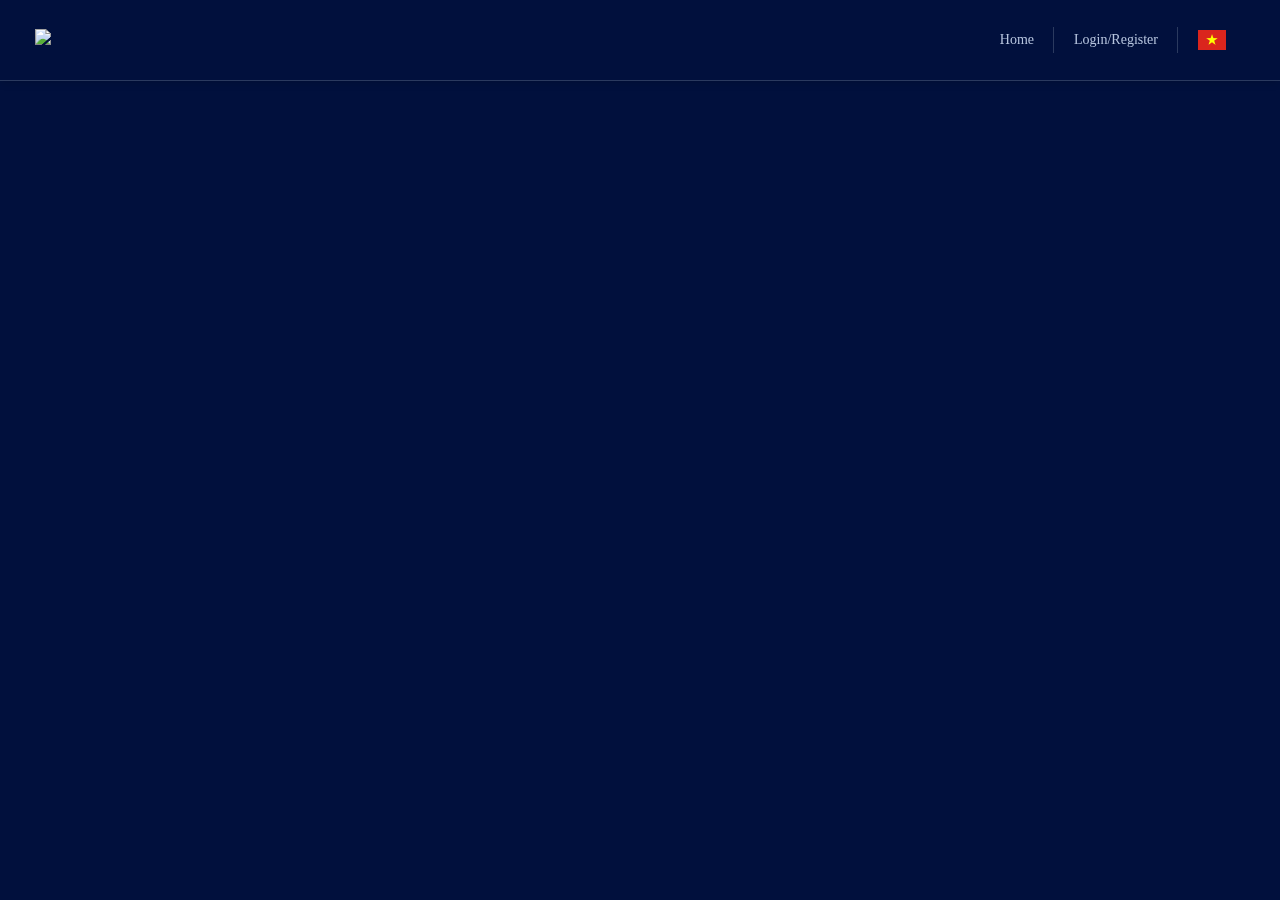
==== index.html @ b5e7d7fc "first commit" ====
<!DOCTYPE html>
<html lang="en">
  <head>
    <meta charset="UTF-8" />
    <meta name="viewport" content="width=device-width, initial-scale=1.0" />
    <title>Document</title>
    <link rel="stylesheet" href="./index.css" />
  </head>
  <body>
    <div class="container">
      <header>
        <div class="header">
          <div class="logo">
            <img
              src="https://web-develop.virace.vn/static/media/logo.7b93e016.svg"
            />
          </div>
          <div class="header-nav">
            <ul class="menu">
              <li class="menu-item">
                <a
                  onclick="home()"
                  data-lang='{"en": "Home", "vi": "Trang chủ"}'
                  >Home</a
                >
              </li>
              <li class="menu-item">
                <a
                  href="./page/login/index.html"
                  data-lang='{"en": "Login/Register", "vi": "Đăng nhập/Đăng ký"}'
                  >Login/Register</a
                >
              </li>
            </ul>
            <div class="header-language">
              <div class="modelLanguage">
                <label class="img" for="language">
                  <div>
                    <img id="languageIcon" src="./image/vi.png" alt="" />
                  </div>
                  <div><i nz-icon nzType="down" nzTheme="outline"></i></div>
                </label>
              </div>
              <input type="checkbox" class="language" name="" id="language" />
              <div class="modal" onclick="closeModal(event)">
                <div
                  onclick="changeLang('vi')"
                  class="no-border-first-item lang"
                >
                  <img src="./image/vi.png" alt="" />VI
                </div>
                <div onclick="changeLang('en')" class="lang">
                  <img src="./image/en.png" alt="" />EN
                </div>
              </div>
            </div>
          </div>
        </div>
      </header>
    </div>
  </body>
  <script src="index.js"></script>
</html>
---- index.css ----
*{
  padding: 0;
  margin: 0;
  box-sizing: border-box;
}
#language{
  display: none;
}
#language:checked + .modal{
  display: block !important;
}
.container{
    background-image: url(https://web-develop.virace.vn/static/media/login.31ffb97c.png);
    background-color: #01103d;
    min-height: 100vh;
    color: #aec1e4;
    line-height: 1.375;
    position: relative;
  }
header {
  position: fixed;
  width: 100%;
  z-index: 1000;
  height: 81px;
  display: flex;
  padding: 20px 25px;
  align-items: center;
  justify-content: space-between;
  background: #01103d;
  box-shadow: 0px 2px 8px rgba(0, 0, 0, 0.135216);
  border-bottom: 1px solid rgba(144, 155, 175, 0.3);
  color: #b6c4de;
}

.header-input {
  display: none;
}

.header-input:checked ~ .menu_2 {
  background-color: #211b56;
  display: block !important;
}

.header-input:checked ~ .menu_2 div {
  width: 227px;
}

.header {
  width: 100%;
  padding: 10px;
  display: flex;
  align-items: center;
  justify-content: space-between;
}

.header .logo {
  flex: 0 0 30%;
  max-width: 30%;
}

.header .logo img {
  max-width: 100%;
  height: 46px;
}

.header input#menu {
  display: none;
}

.header input#menu:checked ~ .nav {
  transform: translateX(0%);
}

.header .header-nav {
  display: flex;
  align-items: center;
}

.header .header-nav .menu {
  padding: 0px;
  margin: 0px;
  display: flex;
}

.header .header-nav .menu .active > a {
  font-weight: 700 !important;
}

.header .header-nav .menu .menu-item {
  display: inline-block;
  position: relative;
}

.header .header-nav .menu .menu-item::after {
  content: "";
  position: absolute;
  width: 1px;
  background-color: rgba(144, 155, 175, 0.3);
  height: 26px;
  top: 5px;
  right: 0;
}

.header .header-nav .menu .menu-item > a {
  font-weight: 500;
  color: #b6c4de;
  text-align: center;
  cursor: pointer;
  text-decoration: none;
  padding: 0.5rem 20px;
  display: flex;
  align-items: center;
  height: 100%;
  font-size: 14px;
}

.header .header-nav .menu .menu-item > a:hover {
  cursor: pointer;
}

.header .header-nav .menu .menu-item > a svg {
  width: 16px;
  fill: #b6c4de;
}
.header .header-nav .header-language {
  position: relative;
}

.header .header-nav .header-language .modelLanguage {
  display: flex;
  align-items: center;
  padding: 0 15px 0 20px;
}

.header .header-nav .header-language .modelLanguage .img {
  display: flex;
  gap: 4px;
  align-items: center;
}

.header .header-nav .header-language .modelLanguage .img > div {
  align-items: center;
  display: flex;
  justify-content: center;
}

.header .header-nav .header-language .modelLanguage .img img {
  width: 28px;
  height: 20px;
  object-fit: cover;
}

.header .header-nav .header-language .modal {
  position: absolute;
  min-width: 3rem;
  padding: 0;
  margin: 0;
  transform: translate3d(-16px, 29px, 0px) !important;
  left: 20px !important;
  top: 7px !important;
  border-radius: 0;
  background: #172c64;
  color: #b6c4de;
  display: none;
}

.header .header-nav .header-language .modal > div {
  padding: 9.5px 15px !important;
  color: #b6c4de;
  display: flex;
  align-items: center;
  width: 100%;
  padding: 0.25rem 1.5rem;
  clear: both;
  font-weight: 400;
  text-align: inherit;
  white-space: nowrap;
  background-color: transparent;
  border: 0;
  cursor: pointer;
}

.header .header-nav .header-language .modal > div img {
  width: 28px;
  height: 20px;
  margin-right: 6px;
}

.header-bg-menu {
  position: fixed;
  top: 0;
  width: 100vw;
  height: 100vh;
  background-color: rgba(0, 0, 0, 0.5);
  z-index: 10;
}

.menu-sidebar {
  display: none;
}
.menu_2 {
  position: fixed;
  top: 0;
  width: 290px;
  height: 100vh;
  background-color: white;
  transition: margin 0.5s ease-in-out;
  z-index: 20;
  overflow-y: auto;
  padding: 0 20px;
}

.menu_2 .menu-top {
  display: flex;
  margin-bottom: 15px;
  margin-top: 20px;
  align-items: center;
  justify-content: space-between;
  padding: 0 10px;
}

.menu_2 .menu-top .menu-header {
  font-weight: bold;
  font-size: 20px;
}

.menu_2 .menu-top .svg {
  display: flex;
  align-items: center;
}

.menu_2 > ul {
  list-style: none;
  padding: 0;
  margin: 0;
}

.menu_2 > ul > li {
  position: relative;
}

.menu_2 > ul > li:not(:last-child) {
  border-bottom: 1px solid #e3e3e3;
}

.menu_2 > ul > li > a {
  text-decoration: none;
  color: #333;
  display: block;
  padding: 10px;
}

.menu_2 > ul > li .li-submenu {
  display: flex;
  justify-content: space-between;
  align-items: center;
}

.menu_2 > ul > li .li-submenu > a {
  text-decoration: none;
  color: #333;
  display: block;
  padding: 10px;
}

.menu_2 > ul > li .li-submenu > div {
  display: flex;
  align-items: center;
}

.menu_2 > ul > li .sub-menu {
  border-left: 1px solid #e3e3e3;
  padding-left: 15px;
  overflow: hidden;
  transition: max-height 0.5;
}
@media screen and (max-width: 768px) {
  header {
    padding: 20px 5px;
  }

  .header .logo {
    flex: 0 0 30%;
    max-width: 30%;
  }

  .header .header-nav .menu .menu-item > a {
    padding: 0.5rem 10px;
  }

  .header .header-language .modelLanguage {
    padding: 0 10px;
  }

  .menu-sidebar {
    display: inline-flex;
    align-items: center;
    cursor: pointer;
  }

  .menu_2 {
    width: 100%;
    padding: 0;
  }

  .menu_2 > ul > li:not(:last-child) {
    border-bottom: 1px solid #e3e3e3;
  }

  .menu_2 > ul > li > a,
  .menu_2 > ul > li .li-submenu > a {
    padding: 10px;
  }

  .menu_2 > ul > li .sub-menu {
    border-left: none;
    padding-left: 0;
  }
}

@media screen and (max-width: 992px) {
  .menu-sidebar {
    display: inline-flex;
    align-items: center;
    cursor: pointer;
  }
}

.login {
  padding-top: 115px;
  padding-bottom: 20px;
  text-align: center;
}

.login .logo {
  margin-bottom: 2.5rem;
}

.login form {
  margin: 0 auto;
  background-color: rgba(11, 19, 43, 0.5);
  padding: 3.125rem;
  max-width: 500px;
  font-size: 100%;
  font-family: "Roboto";
}

.login form h1 {
  color: #3bdbfd;
  margin-bottom: 2.5rem;
  font-size: 1.875rem;
  font-weight: 500;
  letter-spacing: 0.025rem;
  text-transform: uppercase;
}

.login form .form-control {
  width: 100%;
  position: relative;
}

.login form .form-control .icon {
  position: absolute;
  top: 50%;
  transform: translateY(-50%);
  color: rgba(174, 193, 228, 0.6);
}

.login form .form-control .icon svg {
  fill: rgba(174, 193, 228, 0.6);
}

.login form .form-control > input {
  border: 0;
  border-bottom: 1px solid rgba(255, 255, 255, 0.2);
  background: 0 0;
  padding: 0.9375rem 0 0.9375rem 2rem;
  width: 100%;
  color: #fff;
  outline: none;
}

.login form .form-password {
  margin-top: 2.5rem;
  position: relative;
}

.login form .form-password .eye {
  position: absolute;
  top: 17px;
  right: 5px;
  z-index: 2;
  cursor: pointer;
}

.login form .form-password .eye svg path {
  fill: #ffffff;
}

.login form .form-password .hide-password svg path {
  fill: #6D7278;
}

.login .login-bottom {
  margin-top: 2.5rem;
  display: flex;
  justify-content: space-between;
  align-items: center;
}

.login .login-bottom-left {
  display: flex;
}

.login .login-bottom-left input {
  clip: rect(0, 0, 0, 0);
  position: absolute;
  visibility: hidden;
  opacity: 0;
  width: 1px;
  height: 1px;
}

.login .login-bottom-left .icon {
  margin-right: 10px;
  cursor: pointer;
}

.login .login-bottom-left .icon svg {
  width: 20px;
  height: 20px;
  fill: rgba(174, 193, 228, 0.6);
}

.login .login-bottom-left .icon .true svg {
  fill: #3bdbfd !important;
}

.login .login-bottom-left .label {
  font-size: 14px;
  color: rgba(174, 193, 228, 0.6);
}

.login .login-bottom-right a {
  color: #4ebdec;
  font-size: 14px;
  text-decoration: none;
}

.login .form-submit {
  margin-top: 2.5rem;
}

.login .form-submit .common-button {
  display: flex;
  align-items: center;
  justify-content: center;
  transition: all 0.4s ease-in-out !important;
  border: 0;
  background-image: linear-gradient(270deg, #47b5e8, #2b74ce, #47b5e8) !important;
  background-size: 200% 100% !important;
  width: 100%;
  min-width: 115px;
  height: 44px !important;
  color: #fff !important;
  font-weight: 700 !important;
  text-transform: uppercase !important;
  border-radius: 5px !important;
  font-size: 14px;
}

.login .login-or-register {
  margin-top: 1rem !important;
  display: flex;
  justify-content: flex-end;
}

.login .login-or-register .action-link {
  color: #4ebdec !important;
  margin-left: 5px;
}

.login .login-or-register .action-link a {
  text-decoration: none;
  color: #4ebdec;
}

.login .server-error {
  margin-top: 8px;
  color: red;
  font-size: 12px;
  font-weight: 400;
  line-height: 1.25;
  text-align: left;
}

.login .copyright {
  margin-top: 1.25rem;
  color: #5d677a;
  font-size: 12px;
  letter-spacing: 0.05rem;
  font-weight: 500;
  line-height: 1.5;
}

.login .copyright a {
  text-decoration: none;
  color: #5d677a;
}

.login .copyright .img-noti {
  margin-top: 1.25rem;
  display: inline-block;
  width: 150px;
  height: 60px;
  cursor: pointer;
}

.login .copyright .img-noti img {
  box-sizing: border-box;
  width: 100%;
}

small{
  display: flex;
  justify-content: start;
  margin-top: 2px;
  text-align: left;
  color: red;
}
.form-control.success ~ small {
  display: none;
}
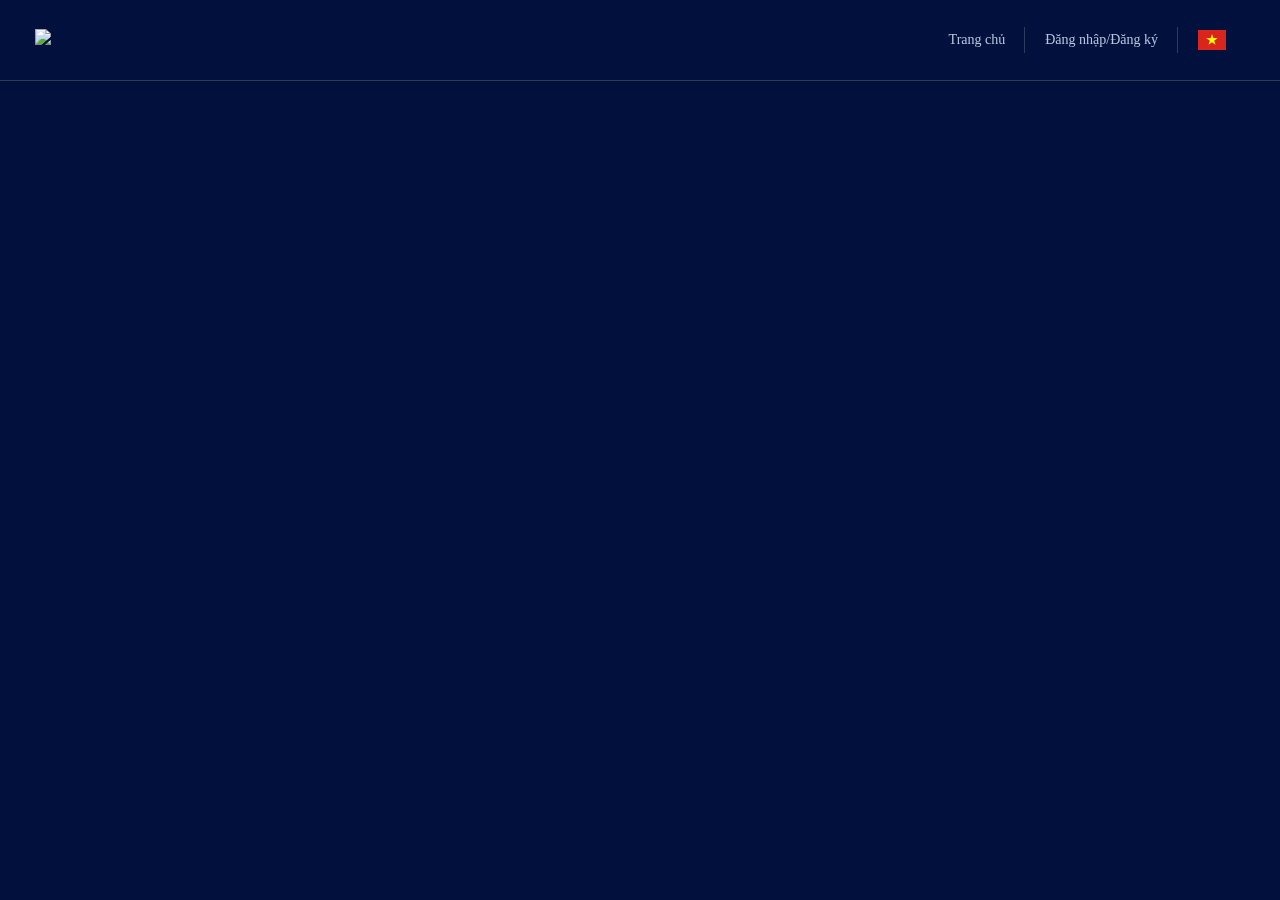
==== commit 2149fa52: "update" ====
--- a/index.html
+++ b/index.html
@@ -5,9 +5,10 @@
     <meta name="viewport" content="width=device-width, initial-scale=1.0" />
     <title>Document</title>
     <link rel="stylesheet" href="./index.css" />
+    <link rel="icon" type="image/x-icon" href="./favicon.ico">
   </head>
   <body>
-    <div class="container">
+    <div class="container_layout">
       <header>
         <div class="header">
           <div class="logo">
@@ -21,14 +22,14 @@
                 <a
                   onclick="home()"
                   data-lang='{"en": "Home", "vi": "Trang chủ"}'
-                  >Home</a
+                  >Trang chủ</a
                 >
               </li>
               <li class="menu-item">
                 <a
-                  href="./page/login/index.html"
+                  href="./../login/index.html"
                   data-lang='{"en": "Login/Register", "vi": "Đăng nhập/Đăng ký"}'
-                  >Login/Register</a
+                  >Đăng nhập/Đăng ký</a
                 >
               </li>
             </ul>
@@ -36,21 +37,27 @@
               <div class="modelLanguage">
                 <label class="img" for="language">
                   <div>
-                    <img id="languageIcon" src="./image/vi.png" alt="" />
+                    <img
+                      src="[data-uri]"
+                      alt=""
+                    />
                   </div>
                   <div><i nz-icon nzType="down" nzTheme="outline"></i></div>
                 </label>
               </div>
-              <input type="checkbox" class="language" name="" id="language" />
-              <div class="modal" onclick="closeModal(event)">
-                <div
-                  onclick="changeLang('vi')"
-                  class="no-border-first-item lang"
-                >
-                  <img src="./image/vi.png" alt="" />VI
+
+              <div class="modal" (click)="closeModal($event)">
+                <div class="no-border-first-item lang">
+                  <img
+                    src="[data-uri]"
+                    alt=""
+                  />VI
                 </div>
-                <div onclick="changeLang('en')" class="lang">
-                  <img src="./image/en.png" alt="" />EN
+                <div (click)="changeLang('en')" class="lang">
+                  <img
+                    src="[data-uri]"
+                    alt=""
+                  />EN
                 </div>
               </div>
             </div>
--- a/index.css
+++ b/index.css
@@ -1,26 +1,24 @@
-*{
+* {
   padding: 0;
   margin: 0;
   box-sizing: border-box;
 }
-#language{
-  display: none;
-}
-#language:checked + .modal{
-  display: block !important;
-}
-.container{
-    background-image: url(https://web-develop.virace.vn/static/media/login.31ffb97c.png);
-    background-color: #01103d;
-    min-height: 100vh;
-    color: #aec1e4;
-    line-height: 1.375;
-    position: relative;
-  }
+@import url('https://fonts.googleapis.com/css2?family=Roboto&display=swap');
+body{
+  position: relative;
+}
+.container_layout {
+  background-image: url(https://web-develop.virace.vn/static/media/login.31ffb97c.png);
+  background-color: #01103d;
+  min-height: 100vh;
+  color: #aec1e4;
+  line-height: 1.375;
+  position: relative;
+}
 header {
   position: fixed;
   width: 100%;
-  z-index: 1000;
+  z-index: 500;
   height: 81px;
   display: flex;
   padding: 20px 25px;
@@ -152,11 +150,11 @@
 
 .header .header-nav .header-language .modal {
   position: absolute;
-  min-width: 3rem;
+  min-width: 5rem;
   padding: 0;
   margin: 0;
   transform: translate3d(-16px, 29px, 0px) !important;
-  left: 20px !important;
+  left: 19px !important;
   top: 7px !important;
   border-radius: 0;
   background: #172c64;
@@ -186,94 +184,6 @@
   margin-right: 6px;
 }
 
-.header-bg-menu {
-  position: fixed;
-  top: 0;
-  width: 100vw;
-  height: 100vh;
-  background-color: rgba(0, 0, 0, 0.5);
-  z-index: 10;
-}
-
-.menu-sidebar {
-  display: none;
-}
-.menu_2 {
-  position: fixed;
-  top: 0;
-  width: 290px;
-  height: 100vh;
-  background-color: white;
-  transition: margin 0.5s ease-in-out;
-  z-index: 20;
-  overflow-y: auto;
-  padding: 0 20px;
-}
-
-.menu_2 .menu-top {
-  display: flex;
-  margin-bottom: 15px;
-  margin-top: 20px;
-  align-items: center;
-  justify-content: space-between;
-  padding: 0 10px;
-}
-
-.menu_2 .menu-top .menu-header {
-  font-weight: bold;
-  font-size: 20px;
-}
-
-.menu_2 .menu-top .svg {
-  display: flex;
-  align-items: center;
-}
-
-.menu_2 > ul {
-  list-style: none;
-  padding: 0;
-  margin: 0;
-}
-
-.menu_2 > ul > li {
-  position: relative;
-}
-
-.menu_2 > ul > li:not(:last-child) {
-  border-bottom: 1px solid #e3e3e3;
-}
-
-.menu_2 > ul > li > a {
-  text-decoration: none;
-  color: #333;
-  display: block;
-  padding: 10px;
-}
-
-.menu_2 > ul > li .li-submenu {
-  display: flex;
-  justify-content: space-between;
-  align-items: center;
-}
-
-.menu_2 > ul > li .li-submenu > a {
-  text-decoration: none;
-  color: #333;
-  display: block;
-  padding: 10px;
-}
-
-.menu_2 > ul > li .li-submenu > div {
-  display: flex;
-  align-items: center;
-}
-
-.menu_2 > ul > li .sub-menu {
-  border-left: 1px solid #e3e3e3;
-  padding-left: 15px;
-  overflow: hidden;
-  transition: max-height 0.5;
-}
 @media screen and (max-width: 768px) {
   header {
     padding: 20px 5px;
@@ -296,25 +206,6 @@
     display: inline-flex;
     align-items: center;
     cursor: pointer;
-  }
-
-  .menu_2 {
-    width: 100%;
-    padding: 0;
-  }
-
-  .menu_2 > ul > li:not(:last-child) {
-    border-bottom: 1px solid #e3e3e3;
-  }
-
-  .menu_2 > ul > li > a,
-  .menu_2 > ul > li .li-submenu > a {
-    padding: 10px;
-  }
-
-  .menu_2 > ul > li .sub-menu {
-    border-left: none;
-    padding-left: 0;
   }
 }
 
@@ -398,7 +289,7 @@
 }
 
 .login form .form-password .hide-password svg path {
-  fill: #6D7278;
+  fill: #6d7278;
 }
 
 .login .login-bottom {
@@ -457,7 +348,12 @@
   justify-content: center;
   transition: all 0.4s ease-in-out !important;
   border: 0;
-  background-image: linear-gradient(270deg, #47b5e8, #2b74ce, #47b5e8) !important;
+  background-image: linear-gradient(
+    270deg,
+    #47b5e8,
+    #2b74ce,
+    #47b5e8
+  ) !important;
   background-size: 200% 100% !important;
   width: 100%;
   min-width: 115px;
@@ -506,8 +402,12 @@
 .login .copyright a {
   text-decoration: none;
   color: #5d677a;
-}
-
+  transition: color .2s ease;
+}
+.login .copyright a:hover {
+  text-decoration: underline;
+  color: #3bdbdf;
+}
 .login .copyright .img-noti {
   margin-top: 1.25rem;
   display: inline-block;
@@ -521,7 +421,7 @@
   width: 100%;
 }
 
-small{
+small {
   display: flex;
   justify-content: start;
   margin-top: 2px;
@@ -530,4 +430,113 @@
 }
 .form-control.success ~ small {
   display: none;
+}
+
+
+.forgot .note{
+    margin-bottom: 1.25rem;
+}
+
+.header-bg-menu {
+  position: fixed;
+  top: 0;
+  width: 100vw;
+  height: 100vh;
+  background-color: rgba(0, 0, 0, 0.5);
+  z-index: 700;
+}
+
+.modal{
+  position: absolute;
+  top: 50%;
+  right: 50%;
+  transform: translateX(-50%);
+  background-color: white;
+  transition: margin 0.5s ease-in-out;
+  z-index: 1000;
+  padding: 0 20px;
+}
+
+.disclaimer{
+  display: none;
+}
+
+
+.btn-close {
+  color: #aaaaaa;
+  font-size: 20px;
+  text-decoration: none;
+  padding:10px;
+  position: absolute;
+  right: 7px;
+  top: 0;
+}
+.btn-close:hover {
+  color: #919191;
+}
+.modale:before {
+  content: "";
+  display: none;
+  background: rgba(0, 0, 0, 0.6);
+  position: fixed;
+  top: 0;
+  left: 0;
+  right: 0;
+  bottom: 0;
+  z-index: 600;
+}
+.opened:before {
+  display: block;
+}
+.opened .modal-dialog {
+  -webkit-transform: translate(0, 0);
+  -ms-transform: translate(0, 0);
+  transform: translate(0, 0);
+  top: 20%;
+}
+.modal-dialog {
+  background: #172c64;
+  border: #333333 solid 0px;
+  border-radius: 5px;
+  text-align:center;
+  position: fixed;
+  left: 50%;
+  top: -100%;
+  z-index: 900;
+  box-shadow:0 5px 10px rgba(0,0,0,0.3);
+  -webkit-transform: translate(0, -500%);
+  -ms-transform: translate(0, -500%);
+  transform: translate(0, -500%);
+  -webkit-transition: -webkit-transform 0.6s ease-out;
+  -moz-transition: -moz-transform 0.6s ease-out;
+  -o-transition: -o-transform 0.6s ease-out;
+  transition: transform 0.6s ease-out;
+}
+.modal-body {
+  padding: 20px;
+  text-align: start;
+}
+.modal-header{
+  padding: 10px 20px;
+}
+.modal-header {
+  border-bottom: #eeeeee solid 1px;
+}
+.modal-header h2 {
+  font-size: 20px;
+}
+
+.mb-2, .my-2 {
+  margin-bottom: 0.5rem !important;
+}
+
+.modale_disclaimer .modal-dialog{
+  max-width: 500px;
+  margin-left: -260px;
+}
+
+
+.modale_confidentiality .modal-dialog{
+  max-width: 800px;
+  margin-left: -390px;
 }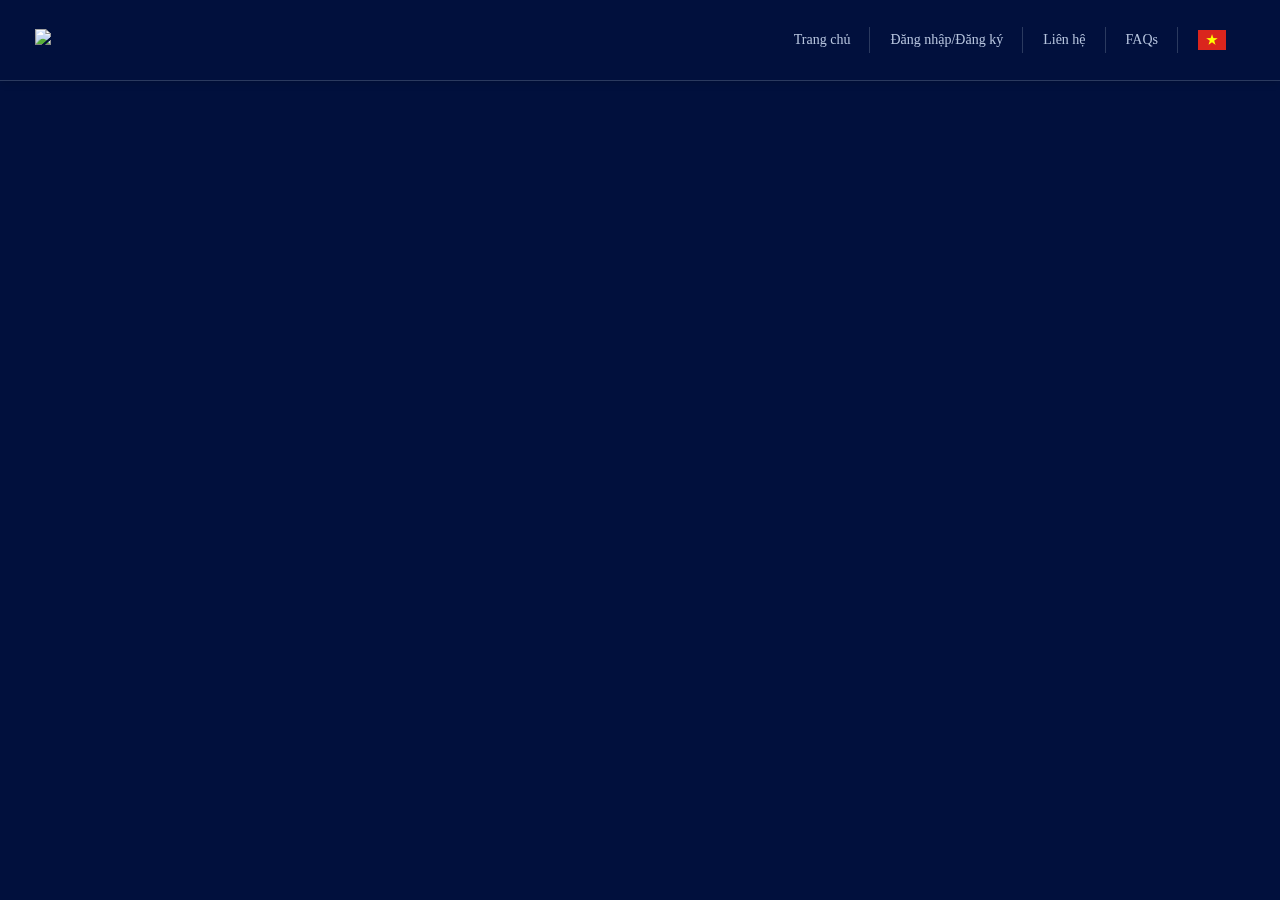
==== commit 2de6e39b: "contact" ====
--- a/index.html
+++ b/index.html
@@ -3,9 +3,9 @@
   <head>
     <meta charset="UTF-8" />
     <meta name="viewport" content="width=device-width, initial-scale=1.0" />
-    <title>Document</title>
+    <title>Home</title>
     <link rel="stylesheet" href="./index.css" />
-    <link rel="icon" type="image/x-icon" href="./favicon.ico">
+    <link rel="icon" href="./logo.png" type="image/x-icon">
   </head>
   <body>
     <div class="container_layout">
@@ -27,9 +27,22 @@
               </li>
               <li class="menu-item">
                 <a
-                  href="./../login/index.html"
+                  href="./page/login/index.html"
                   data-lang='{"en": "Login/Register", "vi": "Đăng nhập/Đăng ký"}'
                   >Đăng nhập/Đăng ký</a
+                >
+              </li>
+              <li class="menu-item">
+                <a
+                  href="./page/contact/index.html"
+                  data-lang='{"en": "Contacts", "vi": "Liên hệ"}'
+                  >Liên hệ</a
+                >
+              </li>
+              <li class="menu-item">
+                <a
+                  href="./page/FAQs/index.html"
+                  >FAQs</a
                 >
               </li>
             </ul>
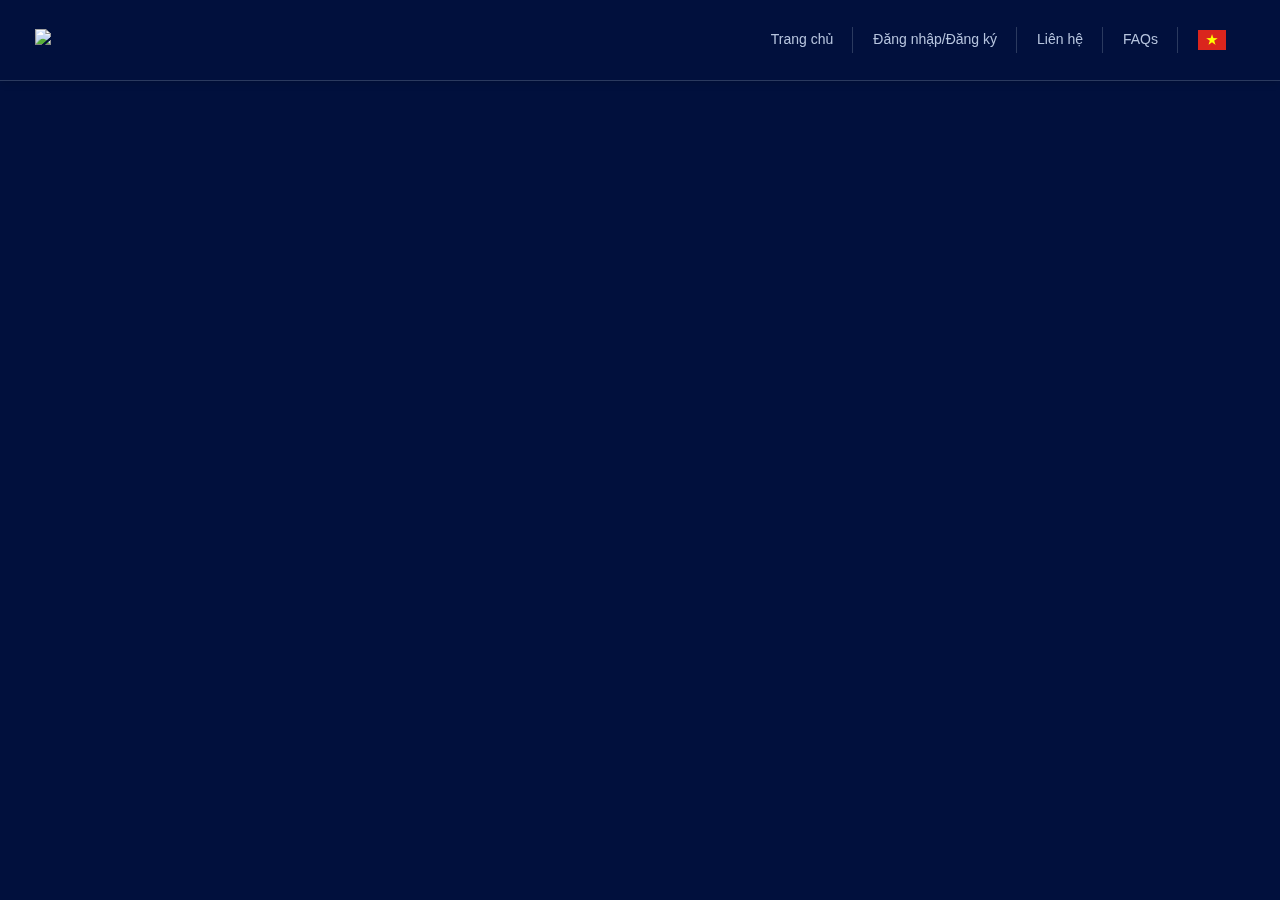
==== commit 58b235cb: "update" ====
--- a/index.html
+++ b/index.html
@@ -80,4 +80,17 @@
     </div>
   </body>
   <script src="index.js"></script>
+  <script type="text/javascript">
+    var Tawk_API = Tawk_API || {},
+      Tawk_LoadStart = new Date();
+    (function() {
+      var s1 = document.createElement("script"),
+        s0 = document.getElementsByTagName("script")[0];
+      s1.async = true;
+      s1.src = "https://embed.tawk.to/659773538d261e1b5f4fd7f6/1hjbpl0dh";
+      s1.charset = "UTF-8";
+      s1.setAttribute("crossorigin", "*");
+      s0.parentNode.insertBefore(s1, s0);
+    })();
+  </script>
 </html>
--- a/index.css
+++ b/index.css
@@ -2,6 +2,7 @@
   padding: 0;
   margin: 0;
   box-sizing: border-box;
+  font-family: 'Roboto',sans-serif
 }
 @import url('https://fonts.googleapis.com/css2?family=Roboto&display=swap');
 body{
@@ -57,7 +58,7 @@
 }
 
 .header .logo img {
-  max-width: 100%;
+  max-width: 101px;
   height: 46px;
 }
 
@@ -131,6 +132,7 @@
 }
 
 .header .header-nav .header-language .modelLanguage .img {
+  cursor: pointer;
   display: flex;
   gap: 4px;
   align-items: center;
@@ -145,12 +147,14 @@
 .header .header-nav .header-language .modelLanguage .img img {
   width: 28px;
   height: 20px;
+  cursor: pointer;
   object-fit: cover;
 }
 
 .header .header-nav .header-language .modal {
   position: absolute;
-  min-width: 5rem;
+  width: max-content;
+  height: max-content;
   padding: 0;
   margin: 0;
   transform: translate3d(-16px, 29px, 0px) !important;
@@ -199,6 +203,7 @@
   }
 
   .header .header-language .modelLanguage {
+    cursor: pointer;
     padding: 0 10px;
   }
 
@@ -238,30 +243,29 @@
 
 .login form h1 {
   color: #3bdbfd;
-  margin-bottom: 2.5rem;
   font-size: 1.875rem;
   font-weight: 500;
   letter-spacing: 0.025rem;
   text-transform: uppercase;
 }
 
-.login form .form-control {
-  width: 100%;
-  position: relative;
-}
-
-.login form .form-control .icon {
+.login form .form-control-input {
+  width: 100%;
+  position: relative;
+}
+
+.login form .form-control-input .icon {
   position: absolute;
   top: 50%;
   transform: translateY(-50%);
   color: rgba(174, 193, 228, 0.6);
 }
 
-.login form .form-control .icon svg {
+.login form .form-control-input .icon svg {
   fill: rgba(174, 193, 228, 0.6);
 }
 
-.login form .form-control > input {
+.login form .form-control-input > input {
   border: 0;
   border-bottom: 1px solid rgba(255, 255, 255, 0.2);
   background: 0 0;
@@ -400,13 +404,14 @@
 }
 
 .login .copyright a {
-  text-decoration: none;
-  color: #5d677a;
+  cursor: pointer;
+  text-decoration: none !important;
+  color: #5d677a !important;
   transition: color .2s ease;
 }
 .login .copyright a:hover {
-  text-decoration: underline;
-  color: #3bdbdf;
+  text-decoration: underline !important;
+  color: #3bdbdf !important;
 }
 .login .copyright .img-noti {
   margin-top: 1.25rem;
@@ -428,7 +433,7 @@
   text-align: left;
   color: red;
 }
-.form-control.success ~ small {
+.form-control-input.success ~ small {
   display: none;
 }
 
@@ -445,7 +450,7 @@
   background-color: rgba(0, 0, 0, 0.5);
   z-index: 700;
 }
-
+/* 
 .modal{
   position: absolute;
   top: 50%;
@@ -455,7 +460,7 @@
   transition: margin 0.5s ease-in-out;
   z-index: 1000;
   padding: 0 20px;
-}
+} */
 
 .disclaimer{
   display: none;
@@ -474,69 +479,41 @@
 .btn-close:hover {
   color: #919191;
 }
-.modale:before {
-  content: "";
-  display: none;
-  background: rgba(0, 0, 0, 0.6);
-  position: fixed;
-  top: 0;
-  left: 0;
-  right: 0;
-  bottom: 0;
-  z-index: 600;
-}
-.opened:before {
-  display: block;
-}
-.opened .modal-dialog {
-  -webkit-transform: translate(0, 0);
-  -ms-transform: translate(0, 0);
-  transform: translate(0, 0);
-  top: 20%;
-}
-.modal-dialog {
-  background: #172c64;
-  border: #333333 solid 0px;
-  border-radius: 5px;
-  text-align:center;
-  position: fixed;
-  left: 50%;
-  top: -100%;
-  z-index: 900;
-  box-shadow:0 5px 10px rgba(0,0,0,0.3);
-  -webkit-transform: translate(0, -500%);
-  -ms-transform: translate(0, -500%);
-  transform: translate(0, -500%);
-  -webkit-transition: -webkit-transform 0.6s ease-out;
-  -moz-transition: -moz-transform 0.6s ease-out;
-  -o-transition: -o-transform 0.6s ease-out;
-  transition: transform 0.6s ease-out;
-}
-.modal-body {
-  padding: 20px;
-  text-align: start;
-}
-.modal-header{
-  padding: 10px 20px;
-}
-.modal-header {
-  border-bottom: #eeeeee solid 1px;
-}
-.modal-header h2 {
-  font-size: 20px;
-}
-
 .mb-2, .my-2 {
   margin-bottom: 0.5rem !important;
 }
-
-.modale_disclaimer .modal-dialog{
-  max-width: 500px;
-  margin-left: -260px;
-}
-
-
-.modale_confidentiality .modal-dialog{
-  max-width: 800px;
-  margin-left: -390px;
+.login form .form-control-input input:-webkit-autofill {
+  -webkit-text-fill-color: #fff !important;
+  -webkit-background-clip: text;
+}
+
+.common-modal .modal-content {
+  background-color: #172c64;
+  color: #B6C4DE;
+}
+
+.common-modal .modal-header h5.modal-title {
+  font-size: 16px;
+  font-weight: 500;
+  color: #fff;
+  text-transform: uppercase;
+}
+
+.common-modal .modal-header {
+  justify-content: center;
+  position: relative;
+  border-bottom: 1px solid rgba(144, 155, 175, 0.3);
+}
+.common-modal .modal-header .material-icons.close-btn {
+  color: #fff;
+  cursor: pointer;
+  position: absolute;
+  right: 10px;
+}
+
+.common-modal .modal-header .icon-close {
+  color: #fff;
+  cursor: pointer;
+  position: absolute;
+  right: 10px;
 }